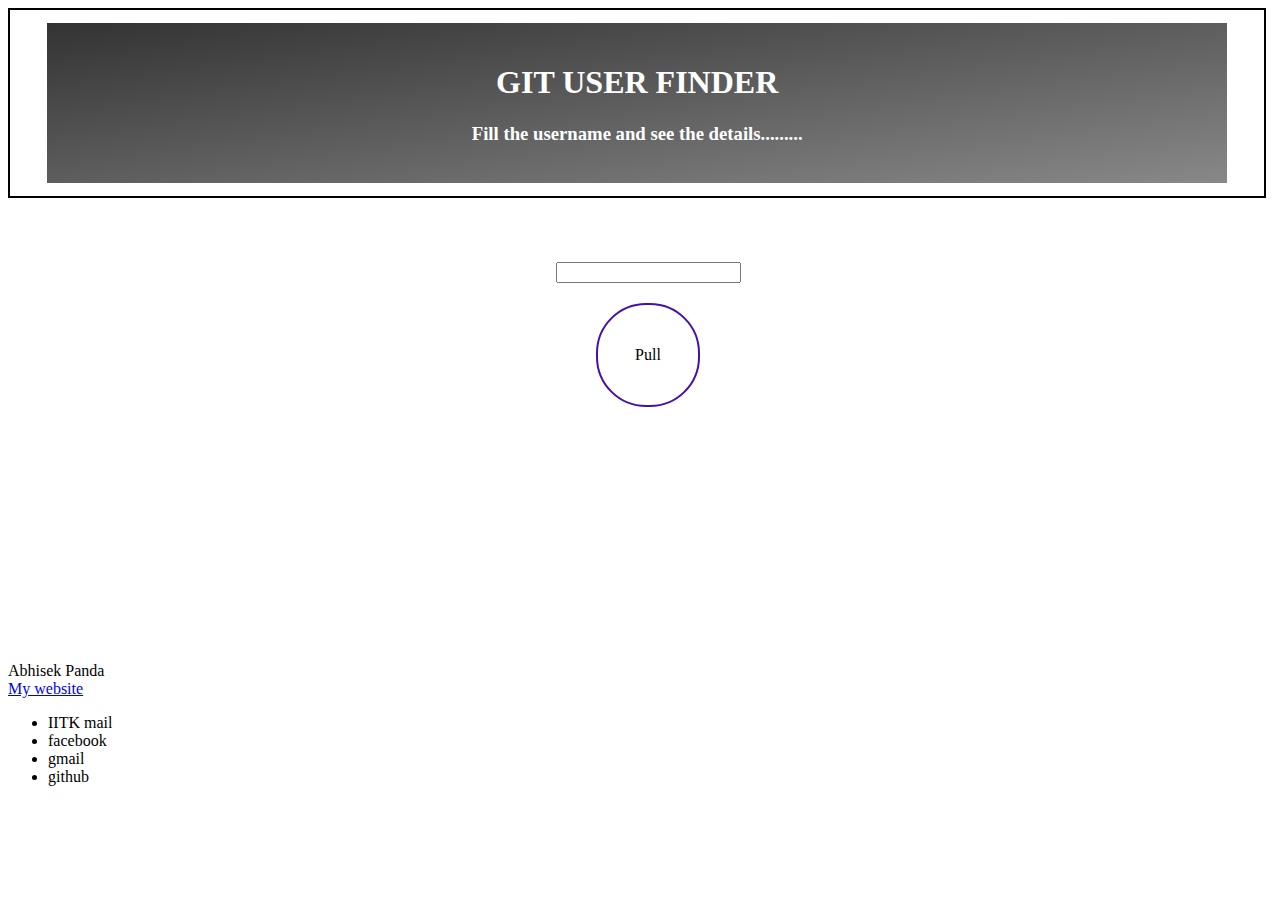
==== index.html @ bb44960f "first commit" ====
<html>
	<head>
		<meta charset="utf-8"/>
		<title>Using Git API</title>
		<script type="text/javascript" src="angular.js"></script>
		<script type="text/javascript" src="app.js"></script>
		<link rel="stylesheet" href="effect.css" />
	</head>
	<body ng-app="gitAPI"> 
		<div id="content_wrap">
			<!--header div-->
			<app-heading> </app-heading>

			<!--div containing the body of the app-->
			<div id="main_body" ng-controller="mainController as mainCtrl">
				<data></data>
				<display-tab></display-tab>
			</div>

			<!--final footer of the app-->
			<contacts></contacts>
		</div>

	</body>
</html>
---- effect.css ----
#content_wrap{
	position:absolute;
	width:100%;
}
#wrap_head{
	position:relative;
	padding:1%;
	border:2px solid black;
	width:96%;
	top:0;
	margin-bottom:5%;
}
#header{
	width:90%;
	position:relative;
	left:0; right:0;
	margin:0 auto;
	padding:20px;
	padding-left:3%;
	padding-right:3%;
	background:linear-gradient(to bottom right,#333333, #888888);
	text-align:center;
	color:white;
}

#main_body{
	position:relative;
	min-height:400px;
}

#input_data{
	width:800px;
	margin:0 auto;
	text-align:center;
}

#button{
	width:60px;
	height:60px;
	border-radius:50px;
	line-height:60px;
	padding:20px;
	border:2px solid #4411aa;
	cursor:pointer;
	margin:20px auto;
}
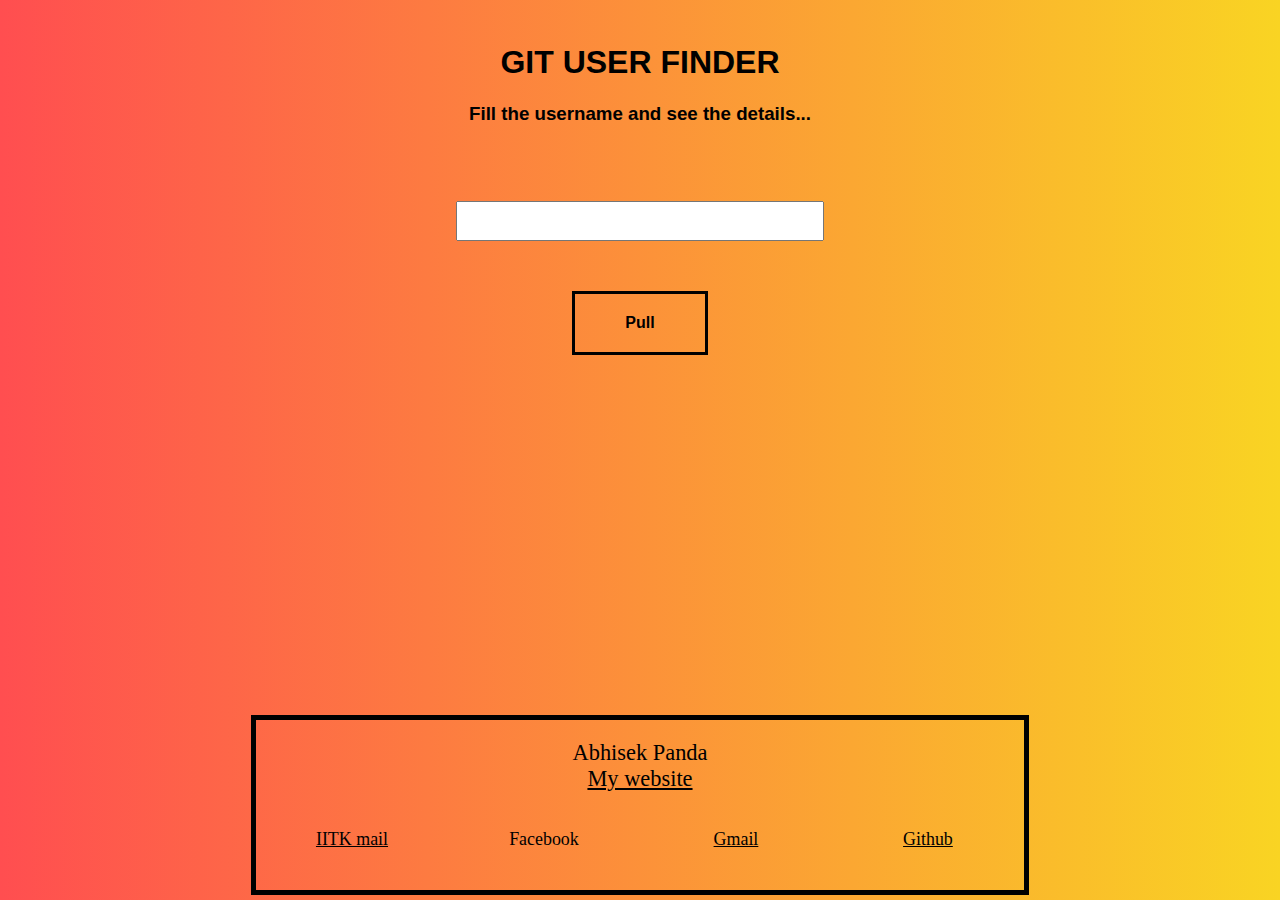
==== commit 2edec55f: "rough design completed" ====
--- a/index.html
+++ b/index.html
@@ -2,6 +2,7 @@
 	<head>
 		<meta charset="utf-8"/>
 		<title>Using Git API</title>
+		<meta name="viewport" content="width=device-width">
 		<script type="text/javascript" src="angular.js"></script>
 		<script type="text/javascript" src="app.js"></script>
 		<link rel="stylesheet" href="effect.css" />
--- a/effect.css
+++ b/effect.css
@@ -1,46 +1,119 @@
 #content_wrap{
 	position:absolute;
-	width:100%;
+	width:90%;
+	padding-left:5%;
+	padding-right:5%;
+	left:0;
+	background:linear-gradient(to right, #ff4e50, #f9d423);
+	min-height:100vh;
+	top:0;
 }
+
 #wrap_head{
 	position:relative;
-	padding:1%;
-	border:2px solid black;
-	width:96%;
-	top:0;
-	margin-bottom:5%;
-}
-#header{
-	width:90%;
-	position:relative;
-	left:0; right:0;
-	margin:0 auto;
-	padding:20px;
-	padding-left:3%;
-	padding-right:3%;
-	background:linear-gradient(to bottom right,#333333, #888888);
-	text-align:center;
-	color:white;
-}
-
-#main_body{
-	position:relative;
-	min-height:400px;
-}
-
-#input_data{
-	width:800px;
+	width:50%;
+	padding:2%;
+	font-family:'Arvo', sans-serif;
 	margin:0 auto;
 	text-align:center;
 }
 
+#main_body{
+	font-family: 'Ubuntu', sans-serif;
+}
+#input_data{
+	width:80%;
+	padding:3%;
+	margin:0 auto;
+	text-align:center;
+}
+
+#input_data > input{
+	width:40%;
+	height:40px;
+}
+
 #button{
-	width:60px;
-	height:60px;
-	border-radius:50px;
-	line-height:60px;
+	margin:0 auto;
+	margin-top:50px;
+	width:90px;
+	position:relative;
+	font-weight:bold;
+	border:3px solid black;
 	padding:20px;
-	border:2px solid #4411aa;
 	cursor:pointer;
-	margin:20px auto;
+	transition: all 0.3s linear;
 }
+
+#button:hover{
+	transform: scale(1.2, 1.2);
+	box-shadow: 0 4px 8px 0 rgba(0, 0, 0, 0.2), 0 6px 20px 0 rgba(0, 0, 0, 0.19);
+}
+
+#user_details{
+	border:2px solid black;
+	position:relative;
+	margin:0 auto;
+	width:40%;
+	padding:1%;
+	text-align:center;
+	margin-bottom:250px;
+}
+
+@media only screen and (max-width: 1000px){
+	#user_details{
+		width:90%;
+	}
+}
+
+table{
+	width:100%;
+	position:relative;
+	margin:0 auto;
+}
+
+td, th{
+	border:2px solid black;
+	padding:4px;
+	margin:0;
+	text-align:center;
+}
+
+#user_details > img{
+	width:300px;
+	height:300px;
+	border-radius:150px;
+	margin-top:30px;
+	margin-bottom:30px;
+}
+
+#footer{
+	position:absolute;
+	bottom:5px;
+	left:0; right:0;
+	width:60%;
+	margin:0 auto;
+	border:5px solid black;
+	text-align:center;
+	font-size:1.4em;
+	padding-top:20px;
+	height:150px;
+}
+
+#social > ul{
+	list-style-type:none;
+	padding:0;
+	font-size:0.8em;
+	margin-bottom:10px;
+}
+
+#social > ul > li{
+	float:left;
+	margin:1.5%;
+	width:22%;
+	padding-top:8px;
+	padding-bottom:8px;
+}
+.links{
+	color:black;
+}
